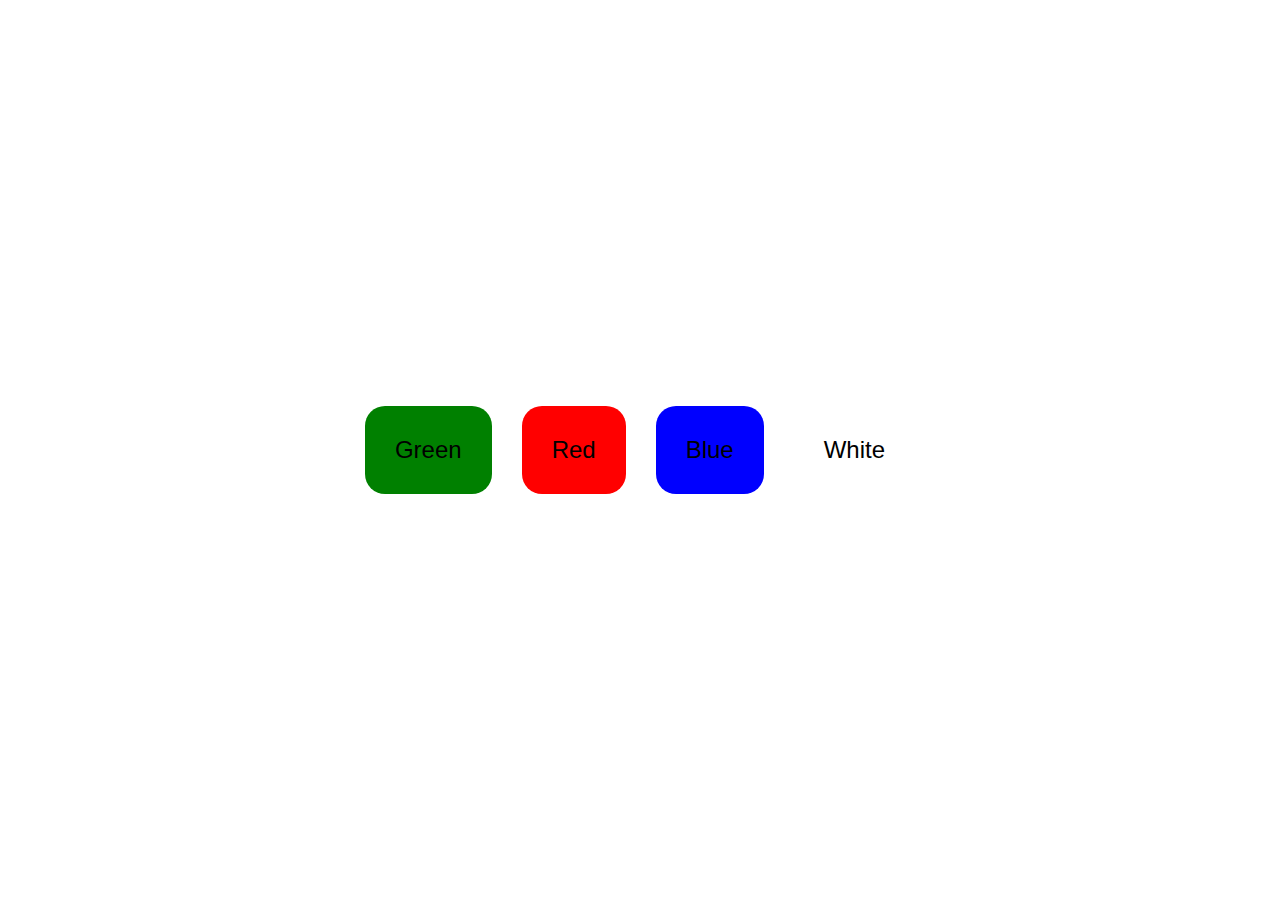
==== index.html @ cb1a9ea0 "commit inicial" ====
<!DOCTYPE html>
<html lang="pt-br">
<head>
  <meta charset="UTF-8">
  <meta name="viewport" content="width=device-width, initial-scale=1.0">
  <title>pagina teste</title>

  <link rel="stylesheet" href="style.css">

  <style>

    body{
  min-width: 100vw;
  min-height: 100vh;
  display: flex;
  padding: 0px;
  margin: 0px;
  justify-content: center;
  align-items: center;
  font-family: Arial, Helvetica, sans-serif;
  cursor: not-allowed;
  gap: 30px;
}

button{
  padding: 30px;
  font-size: 1.5rem;
  border-radius: 20px;
  border: none;
}

#green{
  background-color: green;
}

#red{
  background-color: red;
}

#blue{
  background-color: blue;
}

#white{
  background-color: white;
}
  </style>

  
</head>

<body>
  
<button id="green">Green</button>
<button id="red">Red</button>
<button id="blue">Blue</button>
<button id="white">White</button>


<script>
var green = document.querySelector('button#green')
var red = document.querySelector('button#red')
var blue = document.querySelector('button#blue')
var white = document.querySelector('button#white')

green.addEventListener('click', clicar_green)
red.addEventListener('click', clicar_red)
blue.addEventListener('click', clicar_blue)
white.addEventListener('click', clicar_white)

function clicar_green(){ 
 document.body.style.background = 'green'
}

function clicar_red(){ 
  document.body.style.background = 'red'
 }

 function clicar_blue(){ 
  document.body.style.background = 'blue'
 }

 function clicar_white(){ 
  document.body.style.background = 'white'
 }
</script>
</body>
</html>
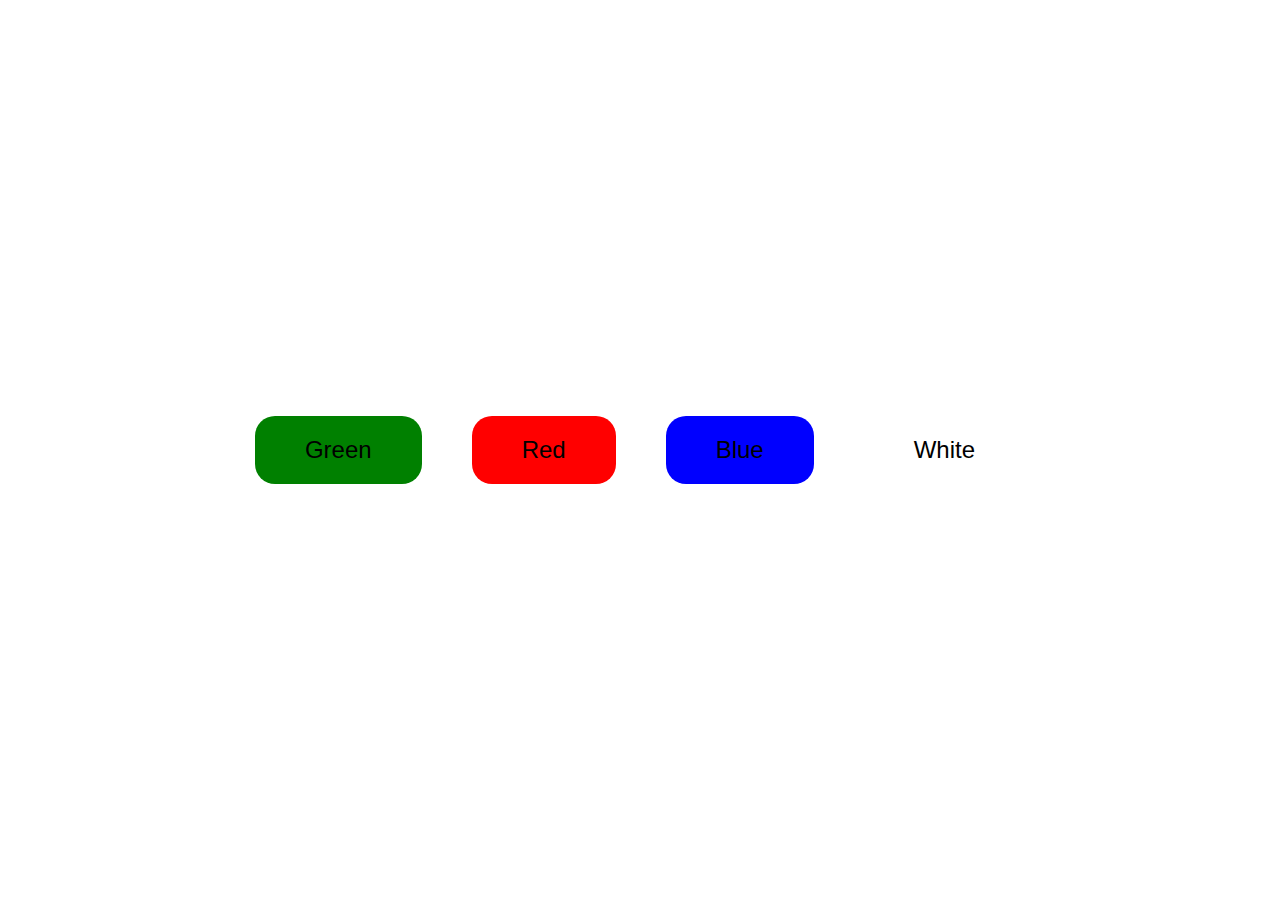
==== commit 7bad3d3f: "alteramento" ====
--- a/index.html
+++ b/index.html
@@ -18,12 +18,11 @@
   justify-content: center;
   align-items: center;
   font-family: Arial, Helvetica, sans-serif;
-  cursor: not-allowed;
-  gap: 30px;
+  gap: 50px;
 }
 
 button{
-  padding: 30px;
+  padding: 20px 50px;
   font-size: 1.5rem;
   border-radius: 20px;
   border: none;
@@ -33,16 +32,45 @@
   background-color: green;
 }
 
+#green:hover{
+  background-color: rgb(0, 73, 0);
+  padding: 30px 60px;
+}
+
 #red{
   background-color: red;
+}
+
+#red:hover{
+  background-color: rgb(138, 0, 0);
+  padding: 30px 60px;
 }
 
 #blue{
   background-color: blue;
 }
 
+#blue:hover{
+  background-color: rgb(0, 0, 90);
+  padding: 30px 60px;
+}
+
 #white{
   background-color: white;
+}
+
+#white:hover{
+  background-color: rgb(174, 174, 174);
+  padding: 30px 60px;
+}
+
+@media (max-width: 720px){
+  body{
+    display: grid;
+    place-items: center;
+    grid-template-columns: 1fr 1fr;
+    gap: 30px;
+  }
 }
   </style>
 
